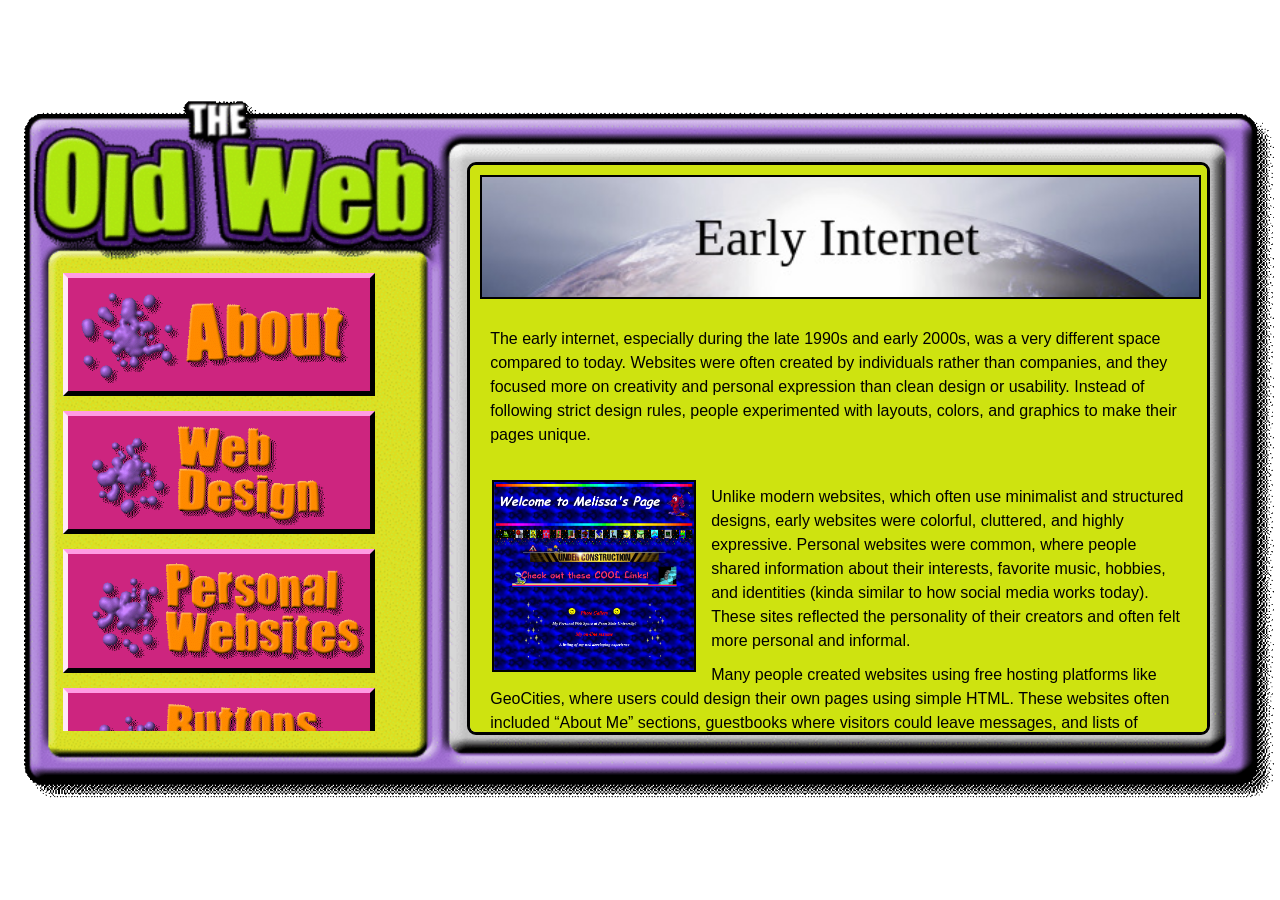
==== about.html @ e19b96ae "Add files via upload" ====
<!DOCTYPE html>
<html lang="en">
<head>
    <title>About</title>
    <link href="pages.css" rel="stylesheet">
    <meta charset="utf-8">
</head>
<body>

<div class="image-container">
    <img src="images/base.gif" alt="Retro Navigation" class="bg-image">

    <a href="index.html" class="logo-link" title="Back to Home"></a>

    <div class="sidebar-links">
        <a href="about.html"><img src="images/about.gif" alt="About"></a>
        <a href="design.html"><img src="images/design.gif" alt="Web Design"></a>
        <a href="personal.html"><img src="images/personal.gif" alt="Personal"></a>
        <a href="buttons.html"><img src="images/buttons.gif" alt="Buttons"></a>
        <a href="gifs.html"><img src="images/graphics.gif" alt="GIFs"></a>
        <a href="webrings.html"><img src="images/webrings.gif" alt="Webrings"></a>
        <a href="resources.html"><img src="images/resources.gif" alt="Resources"></a>
    </div>

    <div class="content-box">
		<header style="background-image: url('images/banners/aboutbanner.png');">
        </header><br>
        
        <p>The early internet, especially during the late 1990s and early 2000s, 
            was a very different space compared to today. Websites were often created by 
            individuals rather than companies, and they focused more on creativity and 
            personal expression than clean design or usability. Instead of following strict 
            design rules, people experimented with layouts, colors, and graphics to make their 
            pages unique. </p> <br>
            <a href="https://geocities.restorativland.org/CollegePark/Classroom/2513/" target="_blank">
<img src="images/screenshots/example1.png" alt="example" class="examples">
</a> 
            <p>Unlike modern websites, which often use minimalist and structured designs, early 
                websites were colorful, cluttered, and highly expressive. Personal websites 
                were common, where people shared information about their interests, favorite 
                music, hobbies, and identities (kinda similar to how social media works today). 
                These sites reflected the personality of their creators and often felt more 
                personal and informal.</p> 

                <p> Many people created websites using free hosting platforms like GeoCities, 
                    where users could design their own pages using simple HTML. These websites 
                    often included “About Me” sections, guestbooks where visitors could leave 
                    messages, and lists of favorite things or links to other sites.</p> <br>
                <a href="https://geocities.restorativland.org/SunsetStrip/Pit/3747/" target="_blank">
<img src="images/screenshots/example2.png" alt="example" class="examples2">
</a>
                <p> 
                    Some of the most common features of early websites included animated GIFs, 
                    visitor counters, buttons and link exchanges, web rings, tiled backgrounds, 
                    and MIDI music that played automatically. These elements helped create a 
                    visually busy but personal style that defined the early internet before 
                    social media.
                </p>
                <br>

                <p> In this website, you can explore the aspects of early internet pages that 
                    made them so unique.</p>
                <br>
                <p>
                    <i>Click on the images to view the sites!</i>
                </p>
     
    

    </div>
</div>

</body>
</html>
---- pages.css ----
body {
    margin: 0;
    padding: 0;
    background-color: #ffffff;
    display: flex;
    justify-content: center;
    align-items: center;
    min-height: 100vh;
}

.image-container {
    position: relative;
    width: 100%;
    max-width: 1500px; 
    margin: 20px auto;
}

.bg-image {
    width: 100%;
    display: block;
    height: auto;
}


/* links */
.nav-link {
    position: absolute;
    cursor: pointer;
}

.home      { top: 8%;   left: 44%;  width: 15%; height: 10%; }
.about     { top: 15%;  left: 25%;  width: 14%; height: 10%; }
.design    { top: 28%;  left: 13%;  width: 13%; height: 12%; }
.personal  { top: 45%;  left: 8%;   width: 15%; height: 12%; }
.buttons   { top: 62%;  left: 12%;  width: 15%; height: 12%; }
.gifs      { top: 78%;  left: 24%;  width: 13%; height: 13%; }
.webrings  { top: 81%;  left: 45%;  width: 15%; height: 10%; }
.resources { top: 79%;  left: 68%;  width: 17%; height: 12%; }

/* scrollbar stuff */

::-webkit-scrollbar {
width: 16px;
height: 16px;
}

::-webkit-scrollbar-track {
background-color: black;
image-rendering: pixelated;
-webkit-filter: grayscale(100%);
-moz-filter: grayscale(100%);
-ms-filter: grayscale(100%);
-o-filter: grayscale(100%);
filter: grayscale(100%);
}

::-webkit-scrollbar-track:active {
-webkit-filter: grayscale(100%);
-moz-filter: grayscale(100%);
-ms-filter: grayscale(100%);
-o-filter: grayscale(100%);
filter: grayscale(100%);
}

::-webkit-scrollbar-thumb {
border-top: 1px solid #cccccc;
border-left: 1px solid #cccccc;
border-right: 1px solid black;
border-bottom: 1px solid black;
box-shadow: inset 1px 1px 0 0 white, inset -1px -1px 0 0 #868a8e;
width: 16px;
height: 16px;
background-color: #cccccc;
z-index: 1;
}

::-webkit-scrollbar-corner {
background-color: #cccccc;
}



::-webkit-scrollbar-button, ::-webkit-scrollbar-button {
border-top: 1px solid #cccccc;
border-left: 1px solid #cccccc;
border-right: 1px solid black;
border-bottom: 1px solid black;
box-shadow: inset 1px 1px 0 0 white, inset -1px -1px 0 0 #868a8e;
display: block;
width: 16px;
height: 16px;
background-color: #cccccc;

background-repeat: no-repeat;
background-position: center center;
}

::-webkit-scrollbar-button:active, .scroll::-webkit-scrollbar-button:active {
background-position: 2px 2px;
}

::-webkit-scrollbar-button:horizontal:decrement, .scroll::-webkit-scrollbar-button:horizontal:decrement {
background-image: url("[data-uri]");
}

::-webkit-scrollbar-button:horizontal:increment, ::-webkit-scrollbar-button:horizontal:increment {
background-image: url("[data-uri]");
}

::-webkit-scrollbar-button:vertical:decrement, ::-webkit-scrollbar-button:vertical:decrement {
background-image: url("[data-uri]");
}

::-webkit-scrollbar-button:vertical:increment, ::-webkit-scrollbar-button:vertical:increment {
background-image: url("[data-uri]");
}

::-webkit-scrollbar-button:horizontal:increment:start, .scroll::-webkit-scrollbar-button:horizontal:increment:start {
display: none;
}

::-webkit-scrollbar-button:horizontal:decrement:end, .scroll::-webkit-scrollbar-button:horizontal:decrement:end {
display: none;
}

::-webkit-scrollbar-button:vertical:increment:start, ::-webkit-scrollbar-button:vertical:increment:start {
display: none;
}

::-webkit-scrollbar-button:vertical:decrement:end, ::-webkit-scrollbar-button:vertical:decrement:end {
display: none;
}

::-webkit-scrollbar-button:active, ::-webkit-scrollbar-button:active {
border-top: 1px solid #868a8e;
border-left: 1px solid #868a8e;
border-bottom: 1px solid #868a8e;
border-right: 1px solid #868a8e;
box-shadow: none;
}

/* scrollbar stuff end */

.content-box {
    position: absolute;
    
   
    top: 10%;
    left: 36.5%;
    width: 56%;
    height: 76%;
    
    
    background-color: #cee310;
    border: black solid;
    border-radius: 9px;
    padding: 10px;
    overflow-y: auto; 
    
   
    font-size: 1.5 rem;
    color: #000;
    text-align: left;
    font-family: Arial, Helvetica, sans-serif;
    
}

.content-box p {
    margin: 10px;
    line-height: 1.5;
}

.content-box h3 {
    margin-top: 0;
    margin: 10px;
    font-size: 3 rem;
    color: #000000; 
	text-align: left;
}

.center {
  display: block;
  margin-left: auto;
  margin-right: auto;
  width: 30%;
  border: 2px solid black; 
}

.sidebar-links {
    position: absolute;
    
    /* POSITIONING */
    top: 24%;
    left: 4.5%;
    width: 27%;
    height: 65%;
    
    overflow-y: auto;
    overflow-x: hidden;
    
    /* LAYOUT */
    display: flex;
    flex-direction: column;
    align-items: center;
    gap: 15px; 
    padding: 10px 5px;
    box-sizing: border-box;
}

.sidebar-links img {
    width: 90%; 
    height: auto;
    display: block;
    transition: transform 0.1s;
    background-color:#cd257f;
    border-top: 5px solid #ff9ce3;
border-left: 5px solid #ffe9f9;
border-bottom: 5px solid #000000;
border-right: 5px solid #000000;
}



.logo-link {
    position: absolute;
    
    top: 2%;
    left: 2%;
    width: 32%;  
    height: 18%; 
    
    display: block;
    z-index: 10; 
    cursor: pointer;


}


.examples {
  float: left;
  margin-right: 15px;
  margin-left: 12px;
  margin-bottom: 5px;
  margin-top: 5px;
  width: 200px;
  height: auto;  
  border: 2px solid black; 
}

.examples2 {
  float: right;
  margin-right: 15px;
  margin-left: 12px;
  margin-bottom: 2px;
  margin-top: 2px;
  width: 200px;
  height: auto;  
  border: 2px solid black; 
}

header {
    
    background-size: cover;
    background-position: center;
    width: 100%;
    height: 120px; 
    border: 2px solid black; 
    position: relative;
}
header span {
	font-size: 2.5rem;
	position: absolute;
	bottom: 0;
	right: 10px;
	margin: 10px;
}

/* small screens */
@media (max-width: 600px) {
    .content-box {
        font-size: 0.6rem;
        padding: 5px;
    }
}
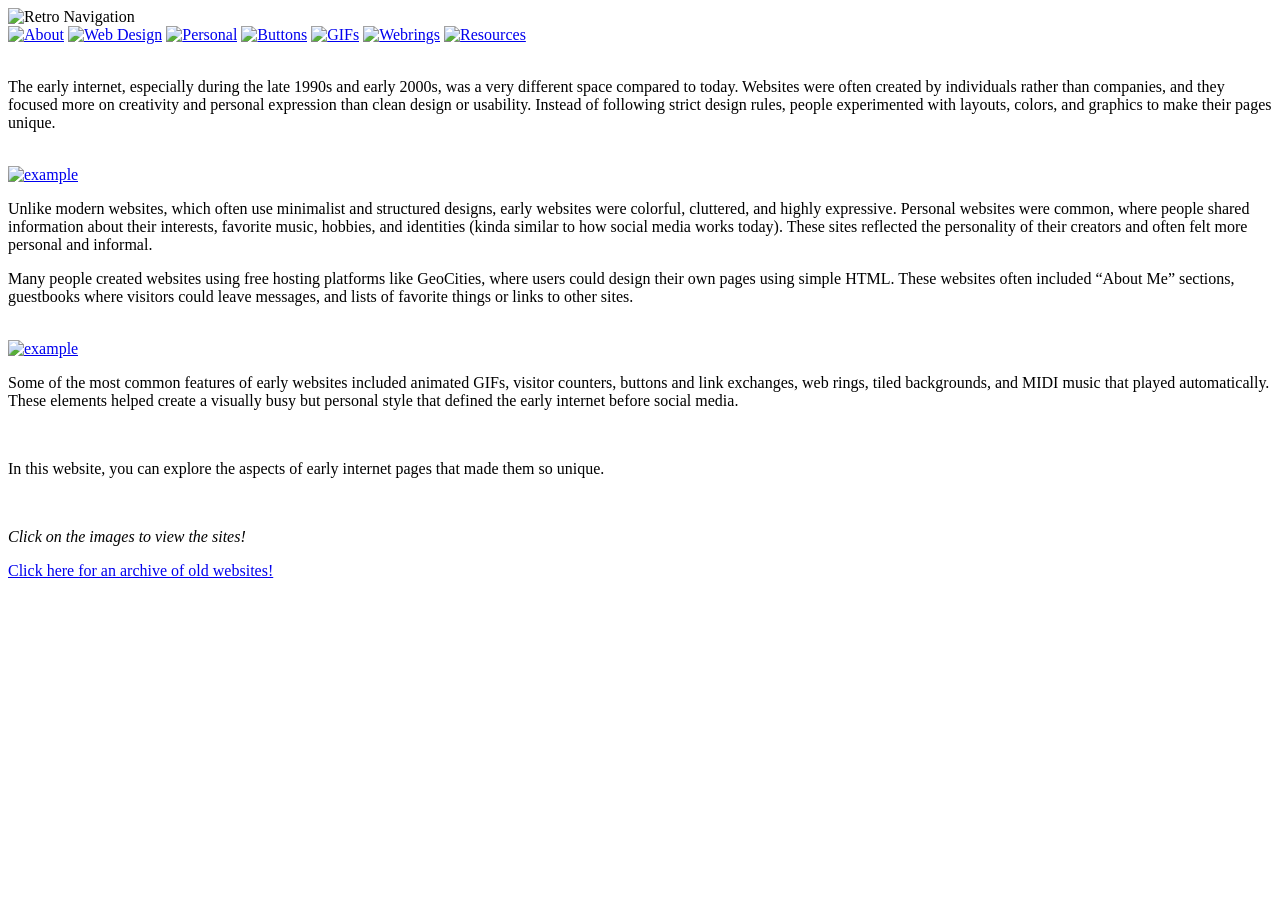
==== commit 384e3047: "Add files via upload" ====
--- a/about.html
+++ b/about.html
@@ -64,6 +64,10 @@
                 <p>
                     <i>Click on the images to view the sites!</i>
                 </p>
+                <p> 
+                    <a href="https://geocities.restorativland.org" target="_blank"> 
+                        Click here for an archive of old websites!</a>
+               </p>
      
     
 
